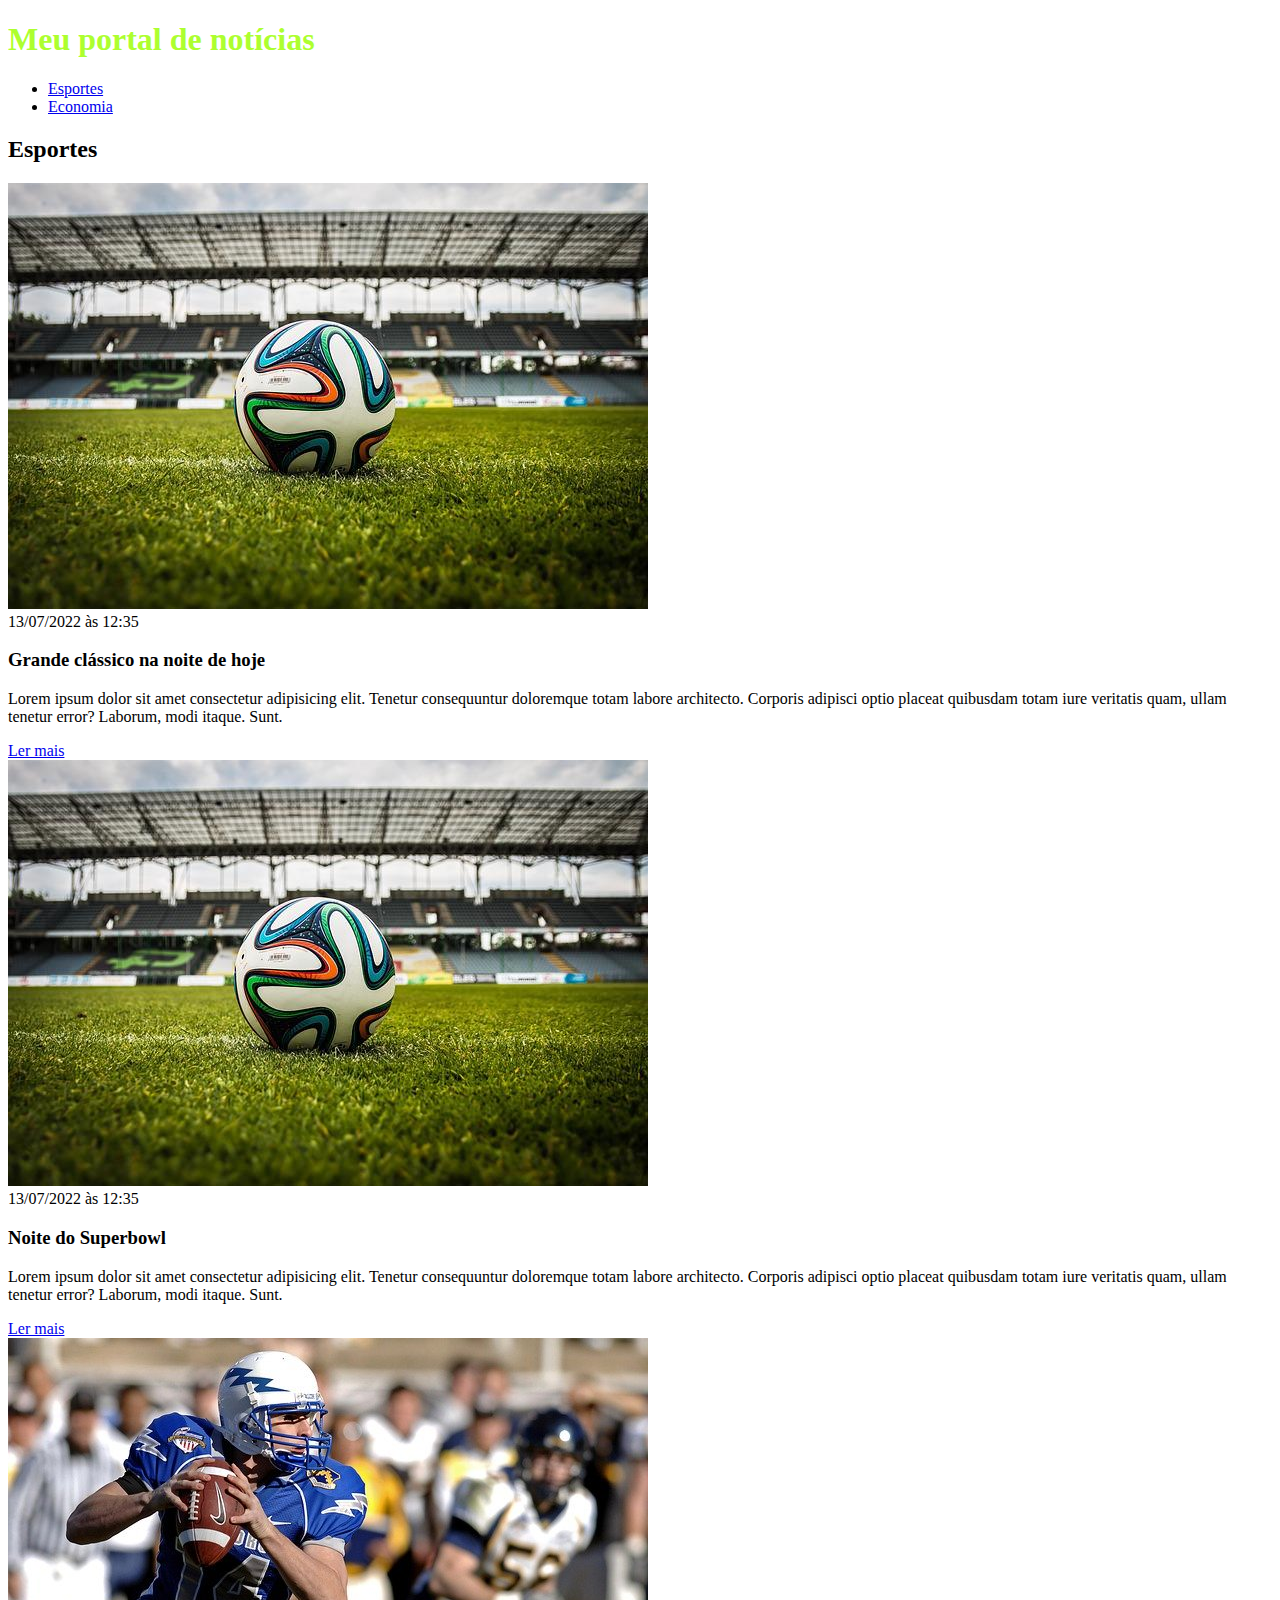
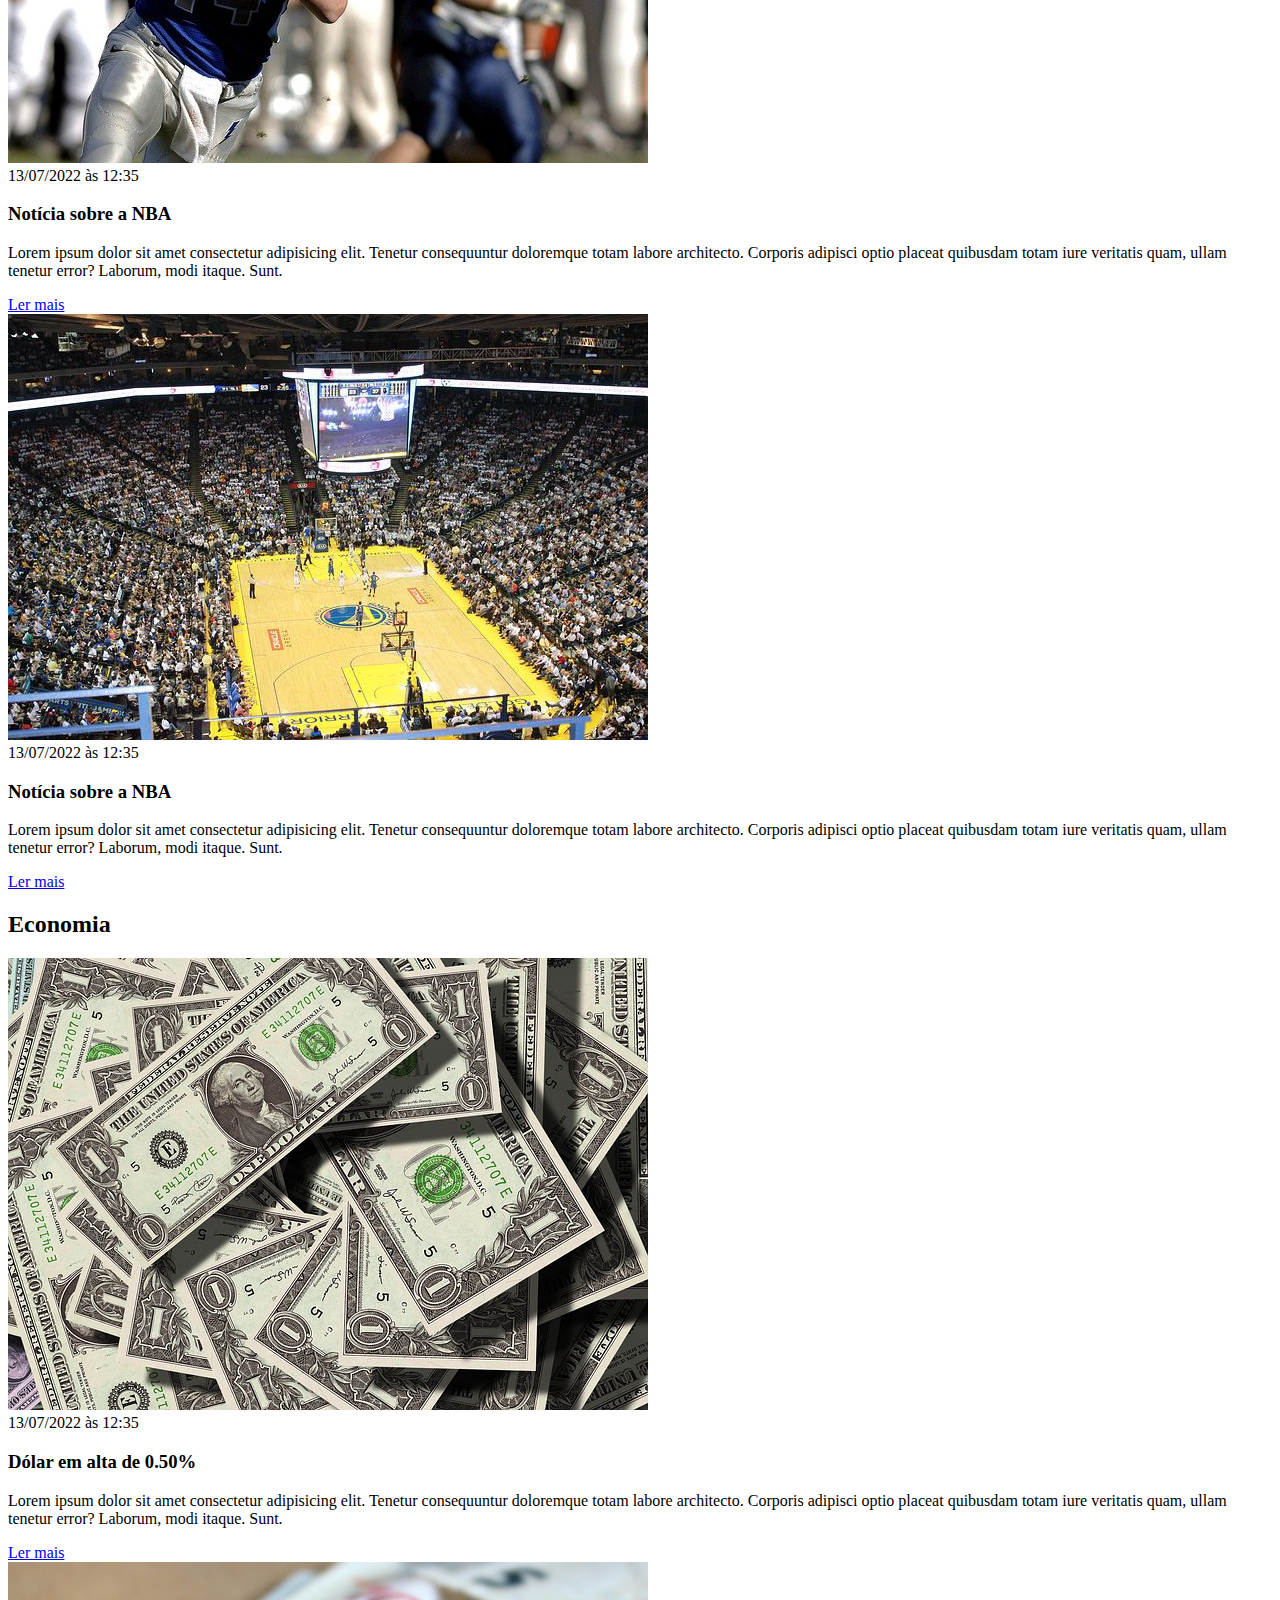
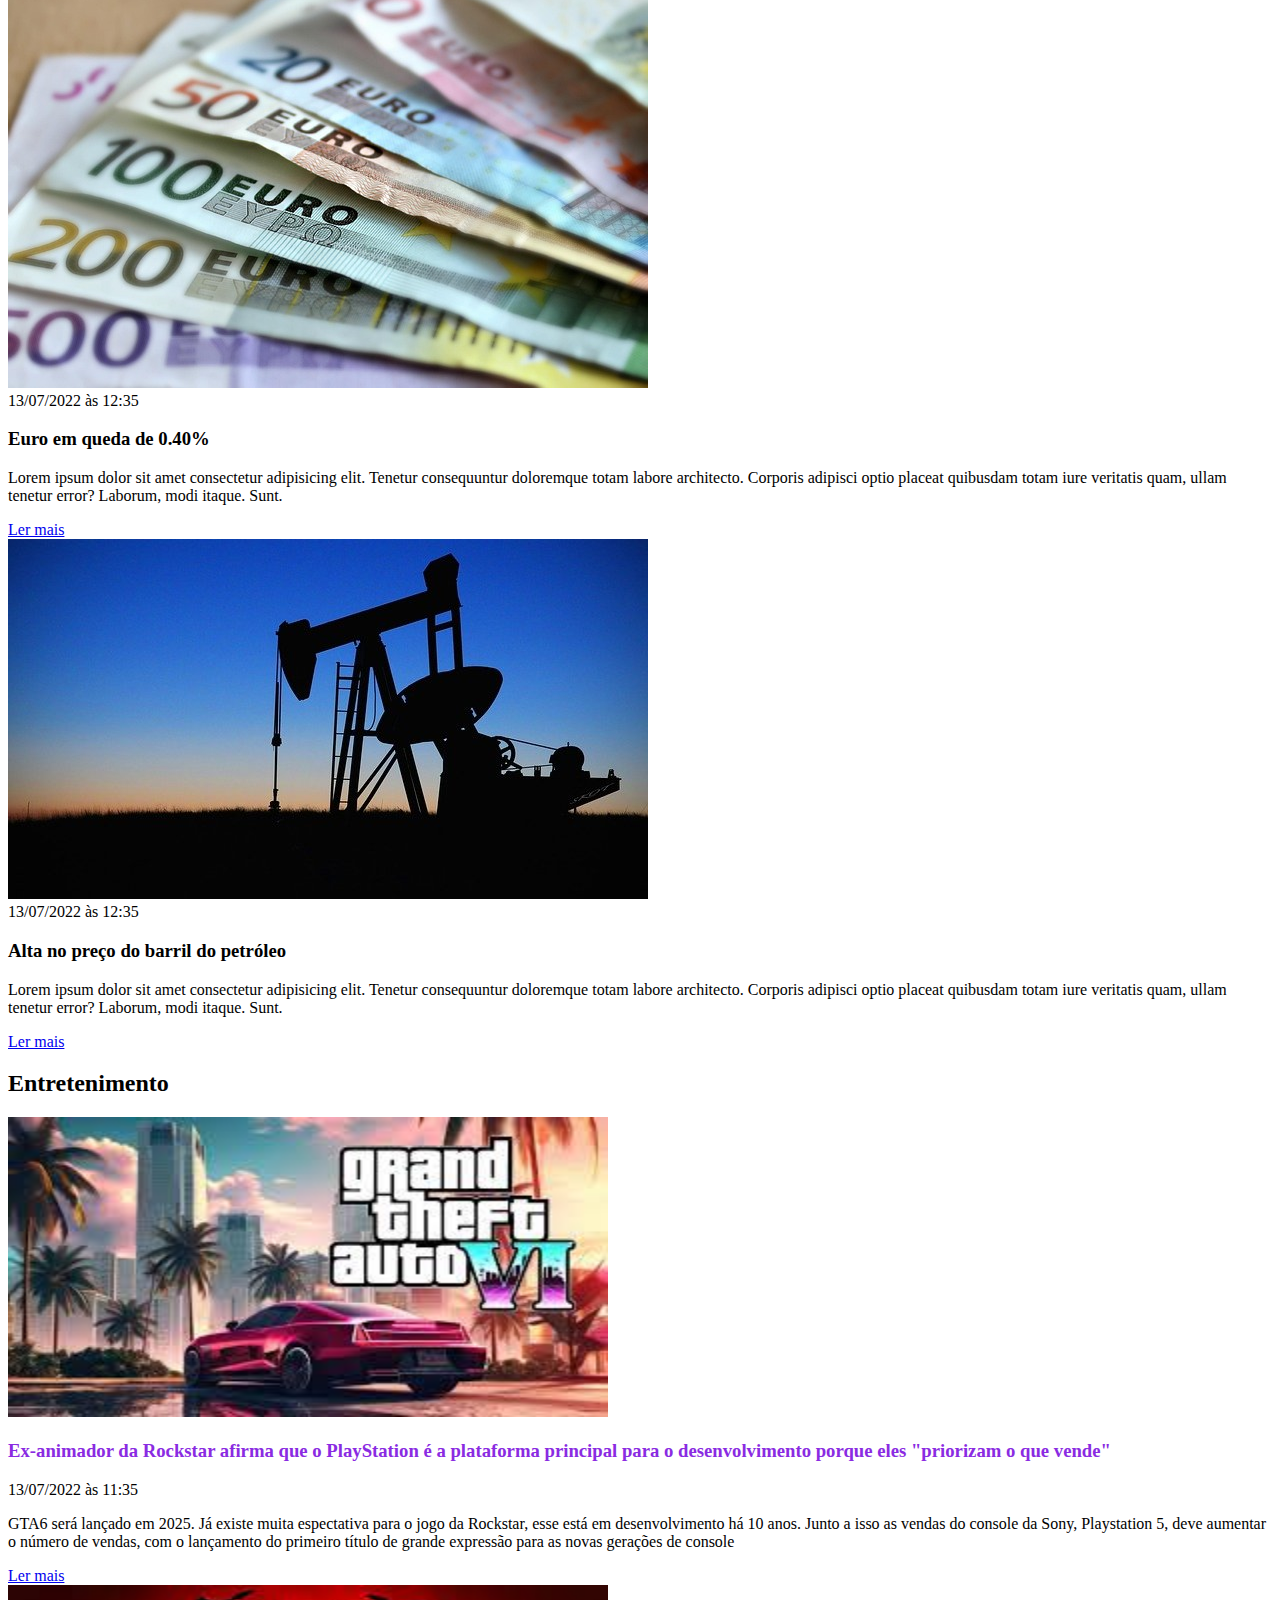
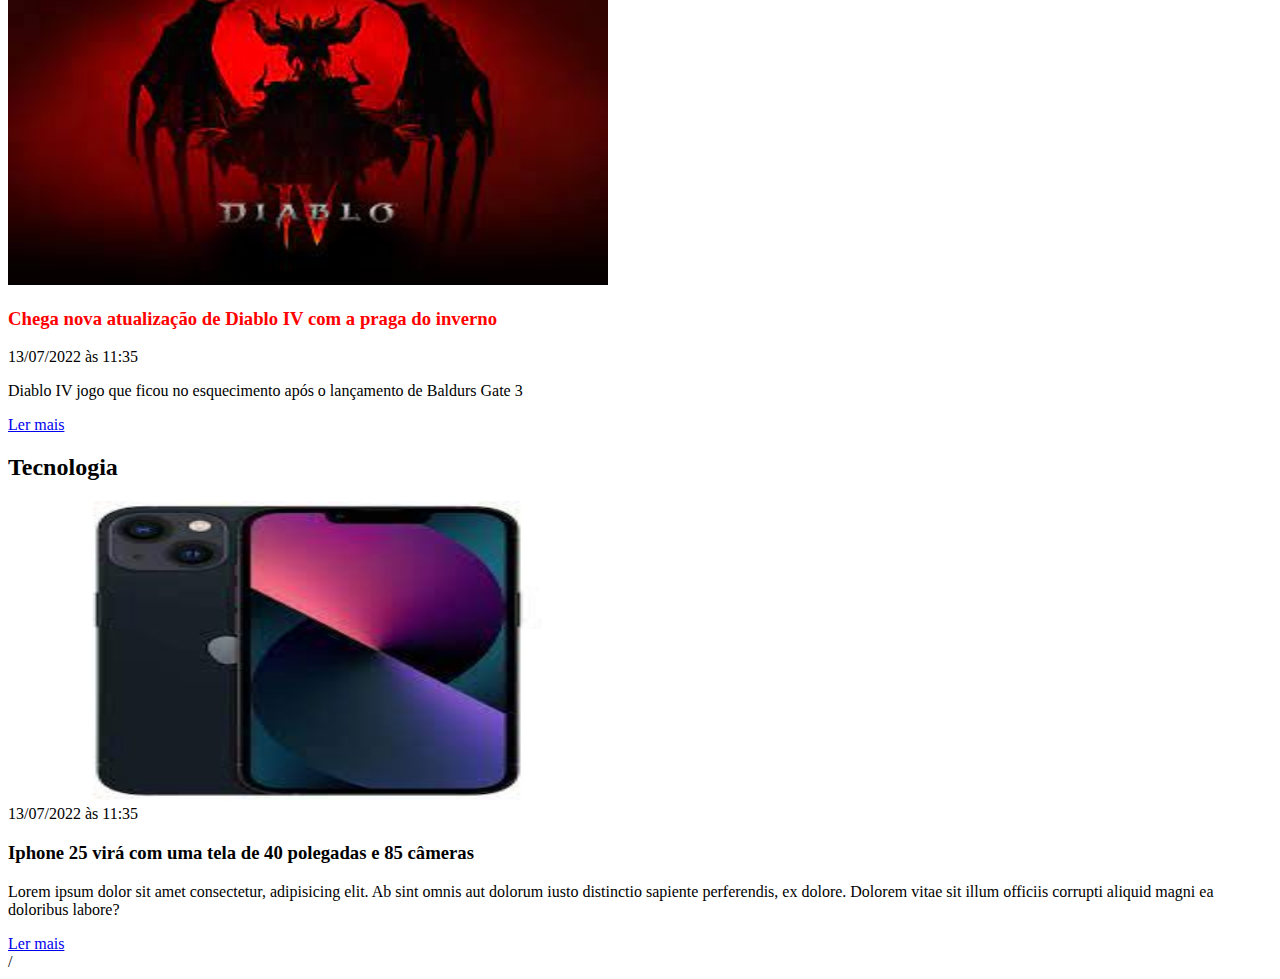
==== aulasdecss.html @ c2fb0d15 "inclusão de uma nova branch para realizar o apredizado da ferramenta CSS. Junto a isso estão sendo a" ====
<!DOCTYPE html>
<html lang="pt-BR">
<head>
    <meta charset="UTF-8">
    <meta http-equiv="X-UA-Compatible" content="IE=edge">
    <meta name="viewport" content="width=device-width, initial-scale=1.0">
    <title>Meu portal de notícias</title>
    <link rel="stylesheet" href="main.css" />
</head>
<body>
    <header>
        <h1>Meu portal de notícias</h1>
        <nav>
            <ul>
                <li>
                    <a href="#sports" title="Ir para a seção de esportes">Esportes</a>
                </li>
                <li>
                    <a href="#economy" title="Ir para a seção de notícias">Economia</a>
                </li>
            </ul>
        </nav>
    </header>
    <section>
        <h2>Esportes</h2>
        <article>
            <img src="futebol.jpg" alt="Bola de futebol no gramado" />
            <header>
                <time>13/07/2022 às 12:35</time>
            </header>
            <h3>Grande clássico na noite de hoje</h3>
            <p>
                Lorem ipsum dolor sit amet consectetur adipisicing elit. Tenetur consequuntur doloremque totam labore architecto. Corporis adipisci optio placeat quibusdam totam iure veritatis quam, ullam tenetur error? Laborum, modi itaque. Sunt.
            </p>
            <a href="#" title="Leia a notícia completa">Ler mais</a>
        </article>
        <article>
            <img src="futebol.jpg" alt="Jogador de futebol americano correndo com a bola na mão" />
            <header>
                <time>13/07/2022 às 12:35</time>
            </header>
            <h3>Noite do Superbowl</h3>
            <p>
                Lorem ipsum dolor sit amet consectetur adipisicing elit. Tenetur consequuntur doloremque totam labore architecto. Corporis adipisci optio placeat quibusdam totam iure veritatis quam, ullam tenetur error? Laborum, modi itaque. Sunt.
            </p>
            <a href="#" title="Leia a notícia completa">Ler mais</a>
        </article>
        <article>
            <img src="futebol-americano.jpg" title="Vista aérea de uma quadra de basquete" />
            <header>
                <time>13/07/2022 às 12:35</time>
            </header>
            <h3>Notícia sobre a NBA</h3>
            <p>
                Lorem ipsum dolor sit amet consectetur adipisicing elit. Tenetur consequuntur doloremque totam labore architecto. Corporis adipisci optio placeat quibusdam totam iure veritatis quam, ullam tenetur error? Laborum, modi itaque. Sunt.
            </p>
            <a href="#" title="Leia a notícia completa">Ler mais</a>
        </article>
        <article>
            <img src="basquete.jpg" title="Vista aérea de uma quadra de basquete" />
            <header>
                <time>13/07/2022 às 12:35</time>
            </header>
            <h3>Notícia sobre a NBA</h3>
            <p>
                Lorem ipsum dolor sit amet consectetur adipisicing elit. Tenetur consequuntur doloremque totam labore architecto. Corporis adipisci optio placeat quibusdam totam iure veritatis quam, ullam tenetur error? Laborum, modi itaque. Sunt.
            </p>
            <a href="#" title="Leia a notícia completa">Ler mais</a>
        </article>
    </section>
    <section>
        <h2>Economia</h2>
        <article>
            <img src="dolares.jpg" alt="Muitos dólares" />
            <header>
                <time>13/07/2022 às 12:35</time>
            </header>
            <h3>Dólar em alta de 0.50%</h3>
            <p>
                Lorem ipsum dolor sit amet consectetur adipisicing elit. Tenetur consequuntur doloremque totam labore architecto. Corporis adipisci optio placeat quibusdam totam iure veritatis quam, ullam tenetur error? Laborum, modi itaque. Sunt.
            </p>
            <a href="#" title="Leia a notícia completa">Ler mais</a>
        </article>
        <article>
            <img src="euro.jpg" alt="Várias notas de euro" />
            <header>
                <time>13/07/2022 às 12:35</time>
            </header>
            <h3>Euro em queda de 0.40%</h3>
            <p>
                Lorem ipsum dolor sit amet consectetur adipisicing elit. Tenetur consequuntur doloremque totam labore architecto. Corporis adipisci optio placeat quibusdam totam iure veritatis quam, ullam tenetur error? Laborum, modi itaque. Sunt.
            </p>
            <a href="#" title="Leia a notícia completa">Ler mais</a>
        </article>
        <article>
            <img src="petroleo.jpg" alt="Extração de petróleo" />
            <header>
                <time>13/07/2022 às 12:35</time>
            </header>
            <h3>Alta no preço do barril do petróleo</h3>
            <p>
                Lorem ipsum dolor sit amet consectetur adipisicing elit. Tenetur consequuntur doloremque totam labore architecto. Corporis adipisci optio placeat quibusdam totam iure veritatis quam, ullam tenetur error? Laborum, modi itaque. Sunt.
            </p>
            <a href="#" title="Leia a notícia completa">Ler mais</a>
        </article>
    </section>
    <section>
        <h2>Entretenimento</h2>
        <article>
            </header>
            <img src="gta6.jpg" alt="Grand Theft Auto 6" width="600" height="300"/><br>
            <h3 id="gta">Ex-animador da Rockstar afirma que o PlayStation é a plataforma principal para o desenvolvimento porque eles "priorizam o que vende"</h3>
            
                <time>13/07/2022 às 11:35</time>
            <p>
                GTA6 será lançado em 2025. Já existe muita espectativa para o jogo da Rockstar, esse está em desenvolvimento há 10 anos. Junto a isso as vendas do console da Sony, Playstation 5, deve aumentar o número de vendas, com o lançamento do primeiro título de grande expressão para as novas gerações de console
            </p>
            <a href="#" title="Leia a notícia completa">Ler mais</a>
        </article>
        <article>
            <header>
            </header>
            <img src="diablo4.jpg" alt="diablo4" width="600" height="300"/><br>
            <h3 id="diablo4">Chega nova atualização de Diablo IV com a praga do inverno</h3>
            
                <time>13/07/2022 às 11:35</time>
            <p>
                Diablo IV jogo que ficou no esquecimento após o lançamento de Baldurs Gate 3
            </p>
            <a href="#" title="Leia a notícia completa">Ler mais</a>
        </article>
    </section>
    <section>
        <h2>Tecnologia</h2>
        <article>
            <img src="iphone.jpg" alt="tecnologia"  width="600" height="300" />
            <header>
                <time>13/07/2022 às 11:35</time>
            </header>
            <h3 id="tecnologia">Iphone 25 virá com uma tela de 40 polegadas e 85 câmeras</h3>
            <p>
                Lorem ipsum dolor sit amet consectetur, adipisicing elit. Ab sint omnis aut dolorum iusto distinctio sapiente perferendis, ex dolore. Dolorem vitae sit illum officiis corrupti aliquid magni ea doloribus labore?
            </p>
            <a href="#" title="Leia a notícia completa">Ler mais</a>
        </article>
    </section>
</body>
</html>/
---- main.css ----
h1 {
    color:greenyellow
}

#gta {
    color:blueviolet
    }

#diablo4 {
    color:rgb(255, 0, 0)
    }
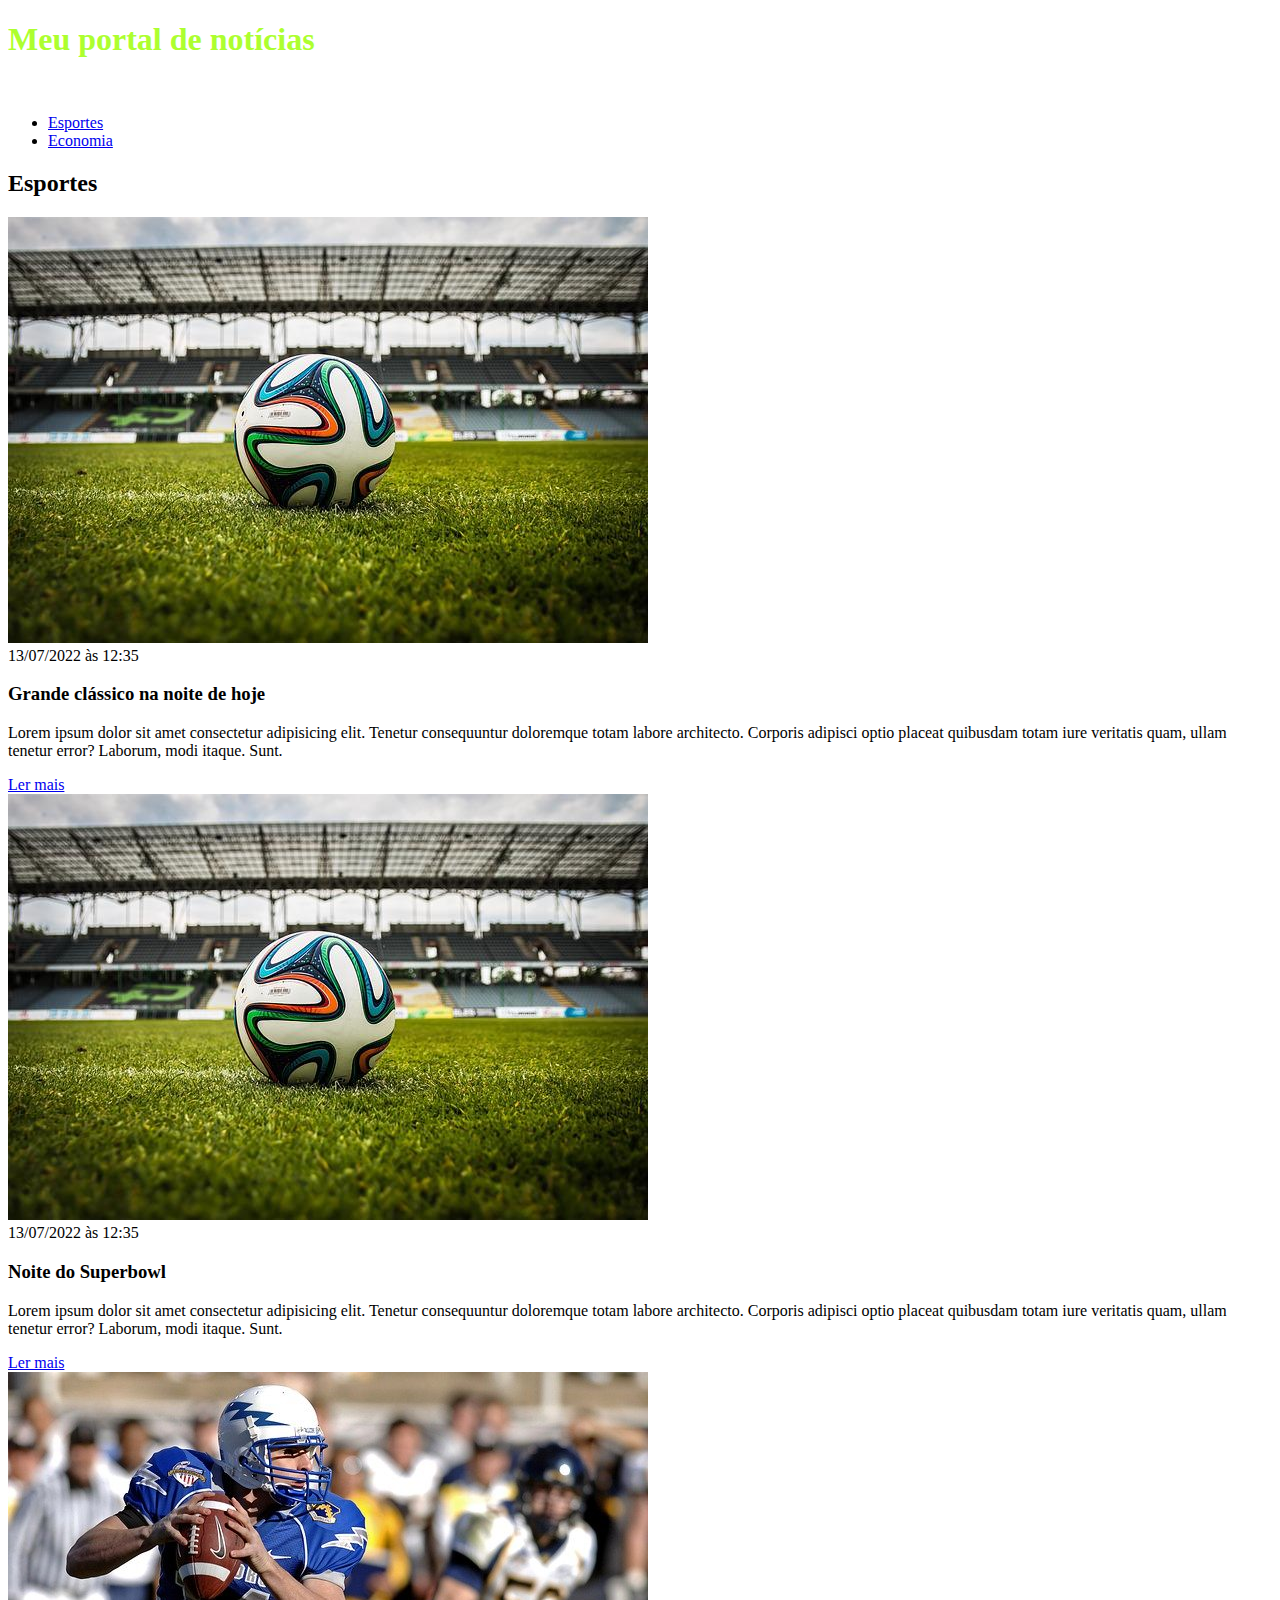
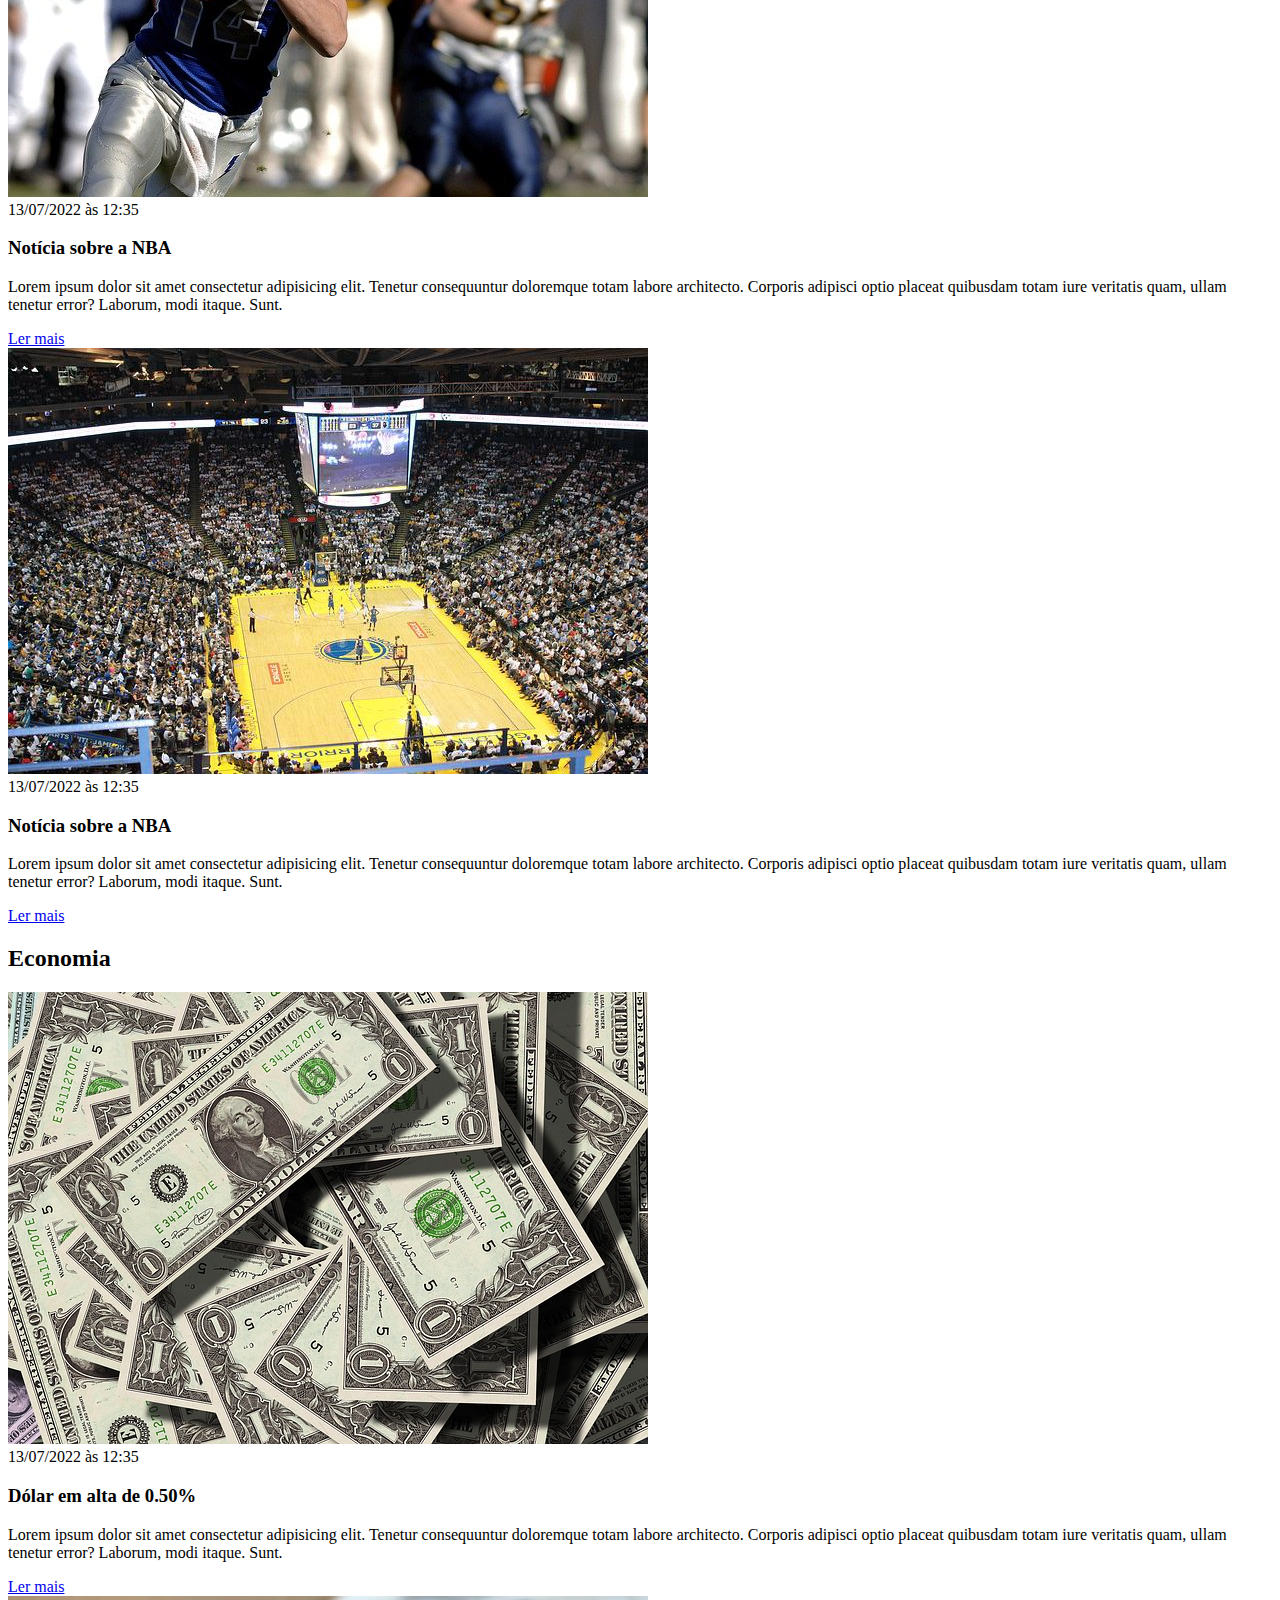
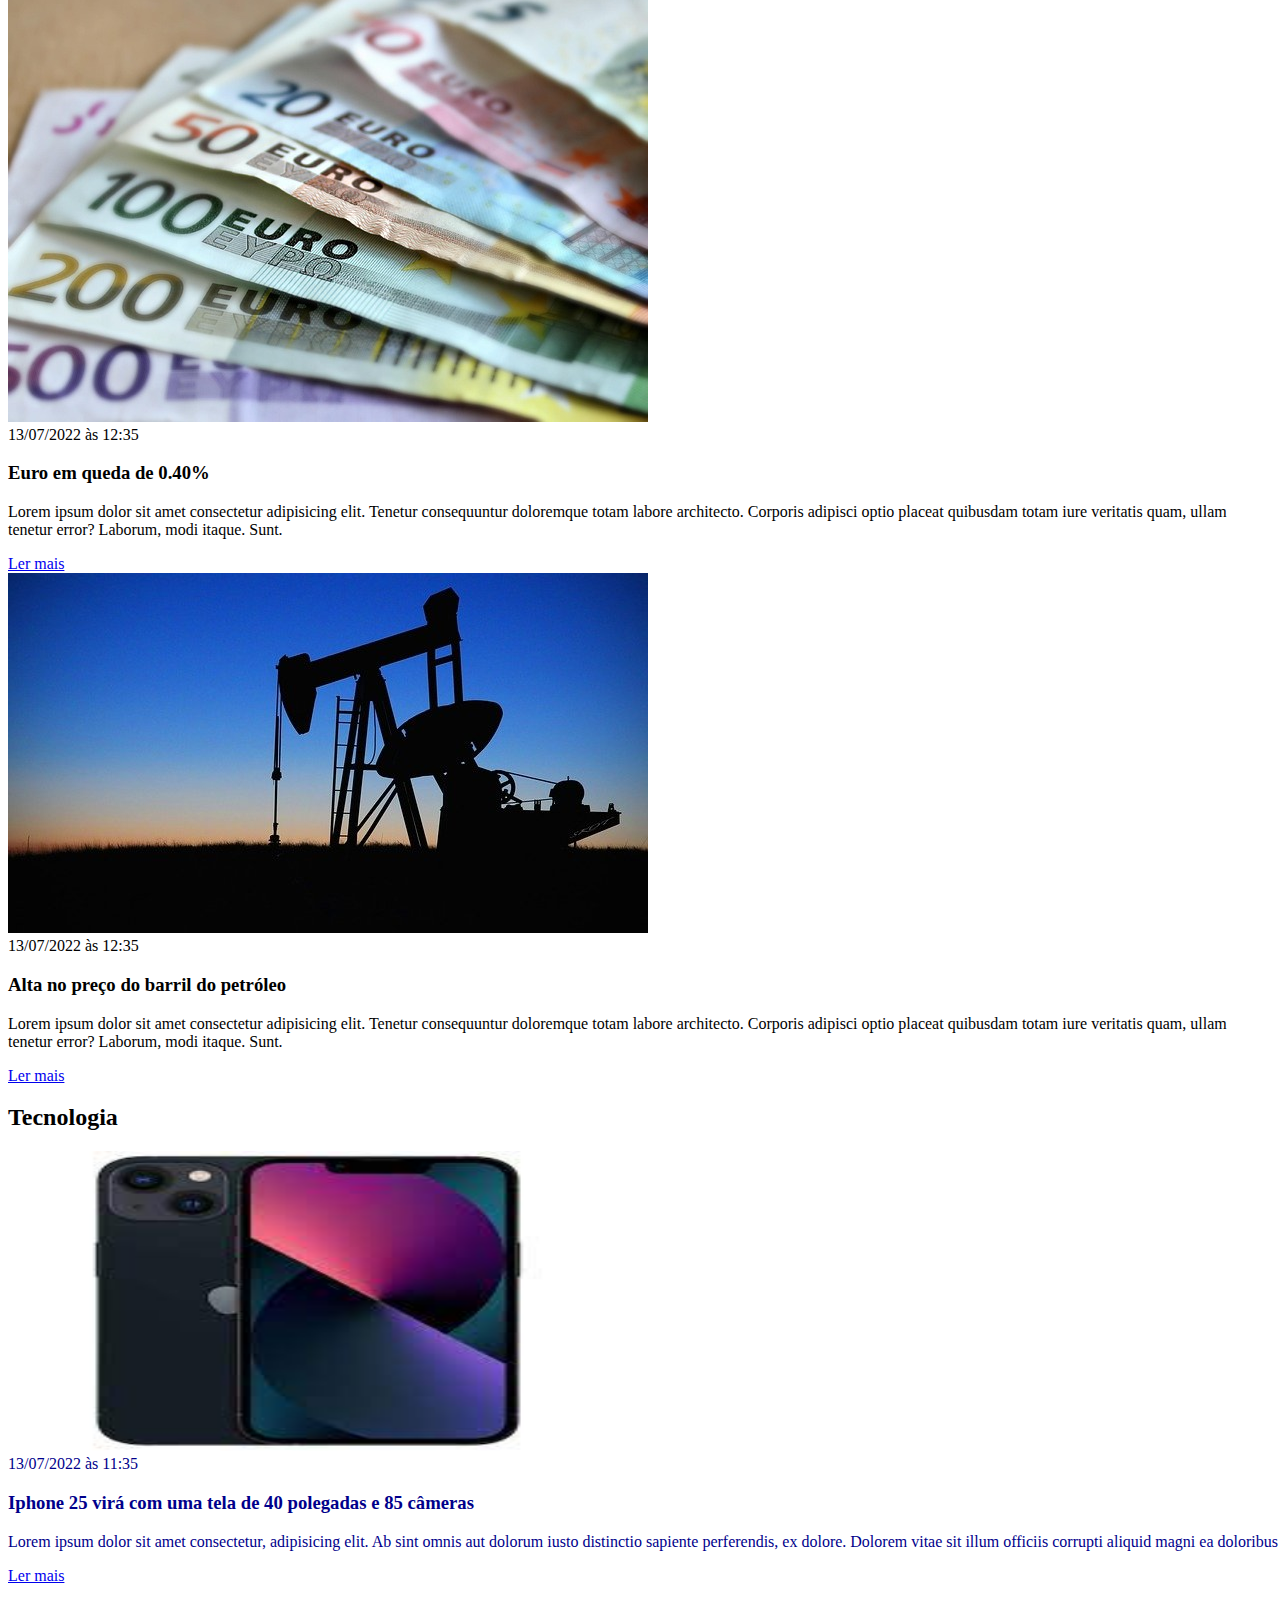
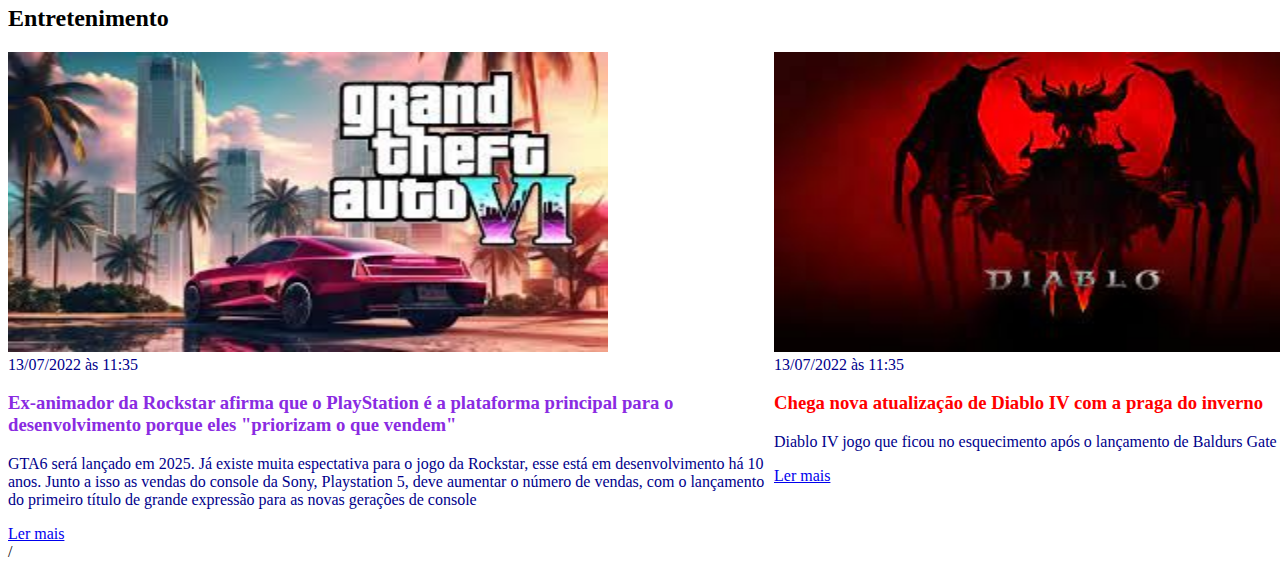
==== commit 72523bc4: "atualizaÇÕEs na atividade prática do módulo de CSS" ====
--- a/aulasdecss.html
+++ b/aulasdecss.html
@@ -1,5 +1,6 @@
 <!DOCTYPE html>
 <html lang="pt-BR">
+
 <head>
     <meta charset="UTF-8">
     <meta http-equiv="X-UA-Compatible" content="IE=edge">
@@ -7,22 +8,29 @@
     <title>Meu portal de notícias</title>
     <link rel="stylesheet" href="main.css" />
 </head>
+
 <body>
     <header>
-        <h1>Meu portal de notícias</h1>
-        <nav>
-            <ul>
-                <li>
-                    <a href="#sports" title="Ir para a seção de esportes">Esportes</a>
-                </li>
-                <li>
-                    <a href="#economy" title="Ir para a seção de notícias">Economia</a>
-                </li>
-            </ul>
-        </nav>
+        <div class="container">
+            <h1>Meu portal de notícias</h1><br>
+            <nav>
+                <ul>
+                    <li>
+                        <a href="#sports" title="Ir para a seção de esportes">Esportes</a>
+                    </li>
+                    <li>
+                        <a href="#economy" title="Ir para a seção de notícias">Economia</a>
+                    </li>
+                </ul>
+            </nav>
+        </div>
+
     </header>
     <section>
-        <h2>Esportes</h2>
+        <div class="container">
+            <h2>Esportes</h2>
+        </div>
+        <div class="articles"></div>
         <article>
             <img src="futebol.jpg" alt="Bola de futebol no gramado" />
             <header>
@@ -30,7 +38,9 @@
             </header>
             <h3>Grande clássico na noite de hoje</h3>
             <p>
-                Lorem ipsum dolor sit amet consectetur adipisicing elit. Tenetur consequuntur doloremque totam labore architecto. Corporis adipisci optio placeat quibusdam totam iure veritatis quam, ullam tenetur error? Laborum, modi itaque. Sunt.
+                Lorem ipsum dolor sit amet consectetur adipisicing elit. Tenetur consequuntur doloremque totam
+                labore architecto. Corporis adipisci optio placeat quibusdam totam iure veritatis quam, ullam
+                tenetur error? Laborum, modi itaque. Sunt.
             </p>
             <a href="#" title="Leia a notícia completa">Ler mais</a>
         </article>
@@ -41,7 +51,9 @@
             </header>
             <h3>Noite do Superbowl</h3>
             <p>
-                Lorem ipsum dolor sit amet consectetur adipisicing elit. Tenetur consequuntur doloremque totam labore architecto. Corporis adipisci optio placeat quibusdam totam iure veritatis quam, ullam tenetur error? Laborum, modi itaque. Sunt.
+                Lorem ipsum dolor sit amet consectetur adipisicing elit. Tenetur consequuntur doloremque totam
+                labore architecto. Corporis adipisci optio placeat quibusdam totam iure veritatis quam, ullam
+                tenetur error? Laborum, modi itaque. Sunt.
             </p>
             <a href="#" title="Leia a notícia completa">Ler mais</a>
         </article>
@@ -52,7 +64,9 @@
             </header>
             <h3>Notícia sobre a NBA</h3>
             <p>
-                Lorem ipsum dolor sit amet consectetur adipisicing elit. Tenetur consequuntur doloremque totam labore architecto. Corporis adipisci optio placeat quibusdam totam iure veritatis quam, ullam tenetur error? Laborum, modi itaque. Sunt.
+                Lorem ipsum dolor sit amet consectetur adipisicing elit. Tenetur consequuntur doloremque totam
+                labore architecto. Corporis adipisci optio placeat quibusdam totam iure veritatis quam, ullam
+                tenetur error? Laborum, modi itaque. Sunt.
             </p>
             <a href="#" title="Leia a notícia completa">Ler mais</a>
         </article>
@@ -63,86 +77,121 @@
             </header>
             <h3>Notícia sobre a NBA</h3>
             <p>
-                Lorem ipsum dolor sit amet consectetur adipisicing elit. Tenetur consequuntur doloremque totam labore architecto. Corporis adipisci optio placeat quibusdam totam iure veritatis quam, ullam tenetur error? Laborum, modi itaque. Sunt.
+                Lorem ipsum dolor sit amet consectetur adipisicing elit. Tenetur consequuntur doloremque totam
+                labore architecto. Corporis adipisci optio placeat quibusdam totam iure veritatis quam, ullam
+                tenetur error? Laborum, modi itaque. Sunt.
             </p>
             <a href="#" title="Leia a notícia completa">Ler mais</a>
         </article>
+        </div>
     </section>
     <section>
-        <h2>Economia</h2>
-        <article>
-            <img src="dolares.jpg" alt="Muitos dólares" />
-            <header>
-                <time>13/07/2022 às 12:35</time>
-            </header>
-            <h3>Dólar em alta de 0.50%</h3>
-            <p>
-                Lorem ipsum dolor sit amet consectetur adipisicing elit. Tenetur consequuntur doloremque totam labore architecto. Corporis adipisci optio placeat quibusdam totam iure veritatis quam, ullam tenetur error? Laborum, modi itaque. Sunt.
-            </p>
-            <a href="#" title="Leia a notícia completa">Ler mais</a>
-        </article>
-        <article>
-            <img src="euro.jpg" alt="Várias notas de euro" />
-            <header>
-                <time>13/07/2022 às 12:35</time>
-            </header>
-            <h3>Euro em queda de 0.40%</h3>
-            <p>
-                Lorem ipsum dolor sit amet consectetur adipisicing elit. Tenetur consequuntur doloremque totam labore architecto. Corporis adipisci optio placeat quibusdam totam iure veritatis quam, ullam tenetur error? Laborum, modi itaque. Sunt.
-            </p>
-            <a href="#" title="Leia a notícia completa">Ler mais</a>
-        </article>
-        <article>
-            <img src="petroleo.jpg" alt="Extração de petróleo" />
-            <header>
-                <time>13/07/2022 às 12:35</time>
-            </header>
-            <h3>Alta no preço do barril do petróleo</h3>
-            <p>
-                Lorem ipsum dolor sit amet consectetur adipisicing elit. Tenetur consequuntur doloremque totam labore architecto. Corporis adipisci optio placeat quibusdam totam iure veritatis quam, ullam tenetur error? Laborum, modi itaque. Sunt.
-            </p>
-            <a href="#" title="Leia a notícia completa">Ler mais</a>
-        </article>
+        <div class="container">
+            <h2>Economia</h2>
+        </div>
+        <div class="article">
+            <article>
+                <img src="dolares.jpg" alt="Muitos dólares" />
+                <header>
+                    <time>13/07/2022 às 12:35</time>
+                </header>
+                <h3>Dólar em alta de 0.50%</h3>
+                <p>
+                    Lorem ipsum dolor sit amet consectetur adipisicing elit. Tenetur consequuntur doloremque totam
+                    labore
+                    architecto. Corporis adipisci optio placeat quibusdam totam iure veritatis quam, ullam tenetur
+                    error?
+                    Laborum, modi itaque. Sunt.
+                </p>
+                <a href="#" title="Leia a notícia completa">Ler mais</a>
+            </article>
+            <article>
+                <img src="euro.jpg" alt="Várias notas de euro" />
+                <header>
+                    <time>13/07/2022 às 12:35</time>
+                </header>
+                <h3>Euro em queda de 0.40%</h3>
+                <p>
+                    Lorem ipsum dolor sit amet consectetur adipisicing elit. Tenetur consequuntur doloremque totam
+                    labore
+                    architecto. Corporis adipisci optio placeat quibusdam totam iure veritatis quam, ullam tenetur
+                    error?
+                    Laborum, modi itaque. Sunt.
+                </p>
+                <a href="#" title="Leia a notícia completa">Ler mais</a>
+            </article>
+            <article>
+                <img src="petroleo.jpg" alt="Extração de petróleo" />
+                <header>
+                    <time>13/07/2022 às 12:35</time>
+                </header>
+                <h3>Alta no preço do barril do petróleo</h3>
+                <p>
+                    Lorem ipsum dolor sit amet consectetur adipisicing elit. Tenetur consequuntur doloremque totam
+                    labore
+                    architecto. Corporis adipisci optio placeat quibusdam totam iure veritatis quam, ullam tenetur
+                    error?
+                    Laborum, modi itaque. Sunt.
+                </p>
+                <a href="#" title="Leia a notícia completa">Ler mais</a>
+            </article>
     </section>
     <section>
-        <h2>Entretenimento</h2>
-        <article>
-            </header>
-            <img src="gta6.jpg" alt="Grand Theft Auto 6" width="600" height="300"/><br>
-            <h3 id="gta">Ex-animador da Rockstar afirma que o PlayStation é a plataforma principal para o desenvolvimento porque eles "priorizam o que vende"</h3>
-            
-                <time>13/07/2022 às 11:35</time>
-            <p>
-                GTA6 será lançado em 2025. Já existe muita espectativa para o jogo da Rockstar, esse está em desenvolvimento há 10 anos. Junto a isso as vendas do console da Sony, Playstation 5, deve aumentar o número de vendas, com o lançamento do primeiro título de grande expressão para as novas gerações de console
-            </p>
-            <a href="#" title="Leia a notícia completa">Ler mais</a>
-        </article>
-        <article>
-            <header>
-            </header>
-            <img src="diablo4.jpg" alt="diablo4" width="600" height="300"/><br>
-            <h3 id="diablo4">Chega nova atualização de Diablo IV com a praga do inverno</h3>
-            
-                <time>13/07/2022 às 11:35</time>
-            <p>
-                Diablo IV jogo que ficou no esquecimento após o lançamento de Baldurs Gate 3
-            </p>
-            <a href="#" title="Leia a notícia completa">Ler mais</a>
-        </article>
+        <div class="container">
+            <h2>Tecnologia</h2>
+            <div class="a">
+                <article>
+                    <img src="iphone.jpg" alt="tecnologia" width="600" height="300" />
+                    <header>
+                        <time>13/07/2022 às 11:35</time>
+                    </header>
+                    <h3 id="tecnologia">Iphone 25 virá com uma tela de 40 polegadas e 85 câmeras</h3>
+                    <p>
+                        Lorem ipsum dolor sit amet consectetur, adipisicing elit. Ab sint omnis aut dolorum iusto
+                        distinctio
+                        sapiente perferendis, ex dolore. Dolorem vitae sit illum officiis corrupti aliquid magni ea
+                        doloribus
+                        labore?
+                    </p>
+                    <a href="#" title="Leia a notícia completa">Ler mais</a>
+                </article>
+            </div>
+        </div>
     </section>
     <section>
-        <h2>Tecnologia</h2>
-        <article>
-            <img src="iphone.jpg" alt="tecnologia"  width="600" height="300" />
-            <header>
-                <time>13/07/2022 às 11:35</time>
-            </header>
-            <h3 id="tecnologia">Iphone 25 virá com uma tela de 40 polegadas e 85 câmeras</h3>
-            <p>
-                Lorem ipsum dolor sit amet consectetur, adipisicing elit. Ab sint omnis aut dolorum iusto distinctio sapiente perferendis, ex dolore. Dolorem vitae sit illum officiis corrupti aliquid magni ea doloribus labore?
-            </p>
-            <a href="#" title="Leia a notícia completa">Ler mais</a>
-        </article>
+        <div class="container">
+            <h2>Entretenimento</h2>
+            <div class="a">
+                <article>
+                    <img src="gta6.jpg" alt="Grand Theft Auto 6" width="600" height="300" /><br>
+                    <time>13/07/2022 às 11:35</time>
+                    <h3 id="gta">Ex-animador da Rockstar afirma que o PlayStation é a plataforma principal para o
+                        desenvolvimento porque eles "priorizam o que vendem"
+                    </h3>
+                    
+                    <p>
+                        GTA6 será lançado em 2025. Já existe muita espectativa para o jogo da Rockstar, esse está em
+                        desenvolvimento há 10 anos. Junto a isso as vendas do console da Sony, Playstation 5, deve
+                        aumentar
+                        o
+                        número de vendas, com o lançamento do primeiro título de grande expressão para as novas gerações
+                        de
+                        console
+                    </p>
+                    <a href="#" title="Leia a notícia completa">Ler mais</a>
+                </article>
+                <article>
+                    <img src="diablo4.jpg" alt="diablo4" width="600" height="300" /><br>
+                    <time>13/07/2022 às 11:35</time>
+                    <h3 id="diablo4">Chega nova atualização de Diablo IV com a praga do inverno</h3>
+                    <p>
+                        Diablo IV jogo que ficou no esquecimento após o lançamento de Baldurs Gate 3
+                    </p>
+                    <a href="#" title="Leia a notícia completa">Ler mais</a>
+                </article>
+            </div>
+        </div>
     </section>
 </body>
+
 </html>/--- a/main.css
+++ b/main.css
@@ -8,4 +8,14 @@
 
 #diablo4 {
     color:rgb(255, 0, 0)
-    }+    }
+
+.a {
+    display: flex;
+    color:darkblue;
+} 
+
+.container {
+    width: 1366px;
+    margin: 0 auto ;
+}